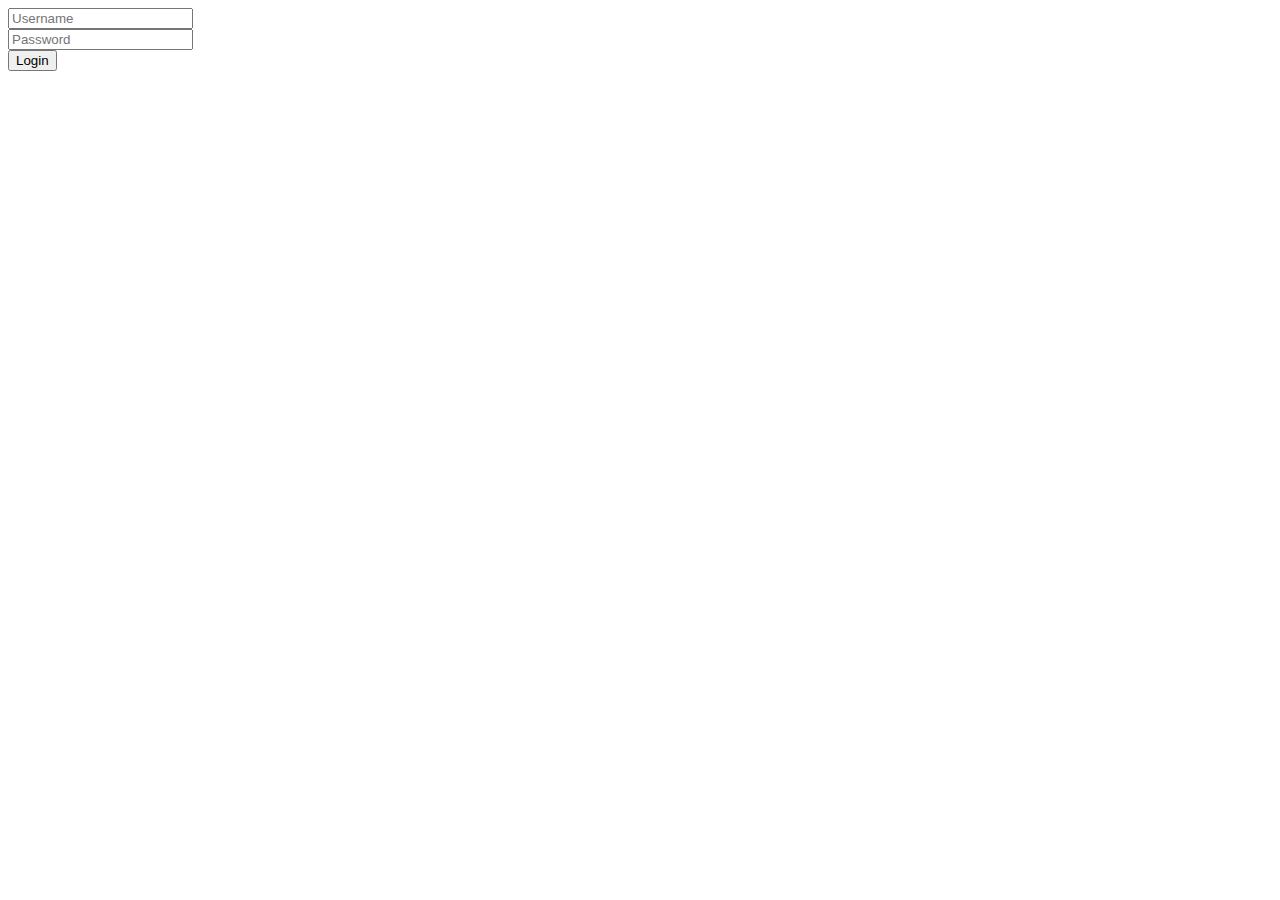
==== index.html @ 224aecdf "Changed filename to index.html" ====
<!DOCTYPE html>
<html lang="en">
<head>
    <meta charset="UTF-8">
    <title>Title</title>
</head>
<body>

<form action="#" method="post">
    <input type="text" name="username" placeholder="Username"><br>
    <input type="password" name="password" placeholder="Password"><br>
    <input type="submit" value="Login">
</form>

</body>
</html>
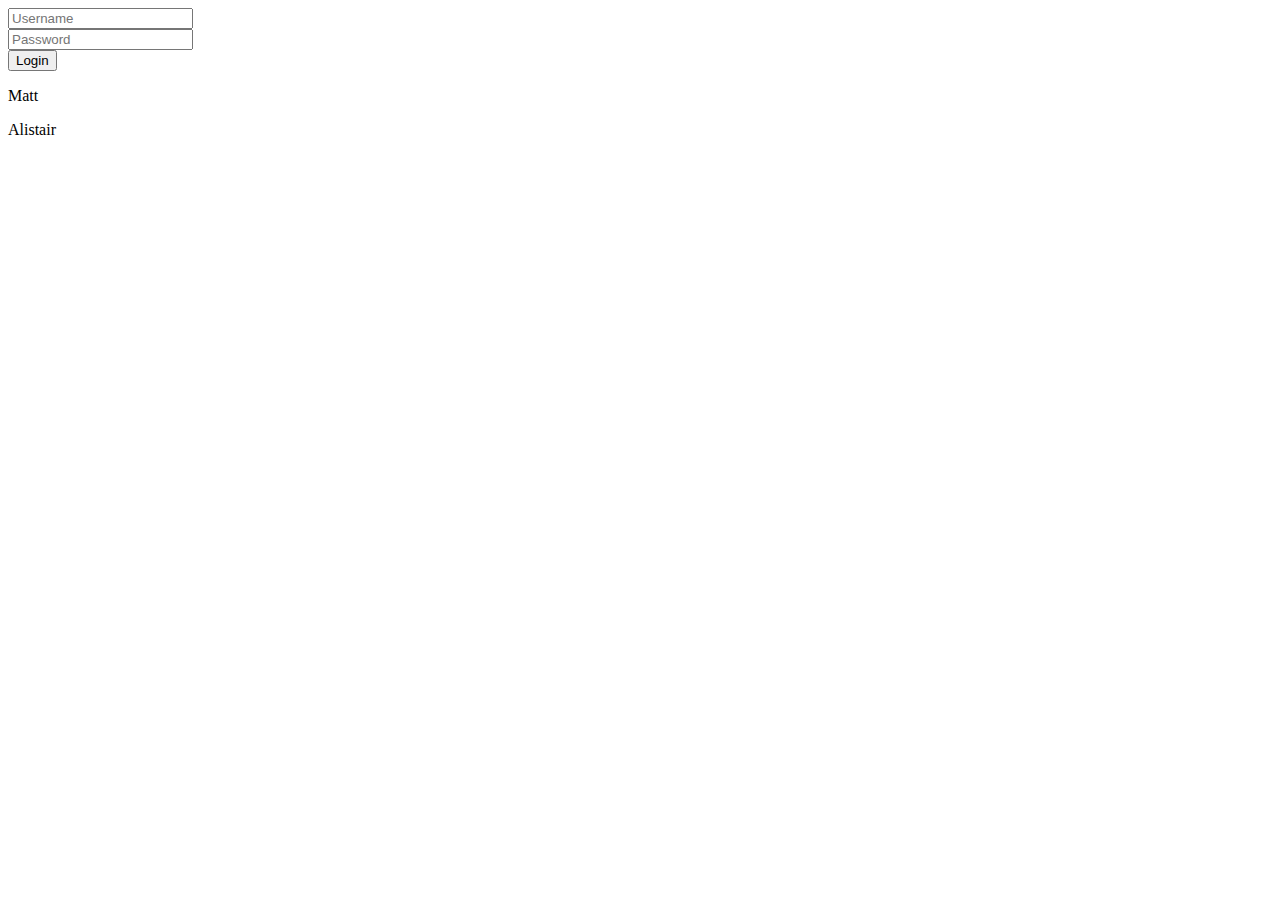
==== commit 9a6fa2b6: "Test" ====
--- a/index.html
+++ b/index.html
@@ -6,10 +6,12 @@
 </head>
 <body>
 
-<form action="#" method="post">
-    <input type="text" name="username" placeholder="Username"><br>
-    <input type="password" name="password" placeholder="Password"><br>
+<form action="action_page.php" method="post">
+    <input type="text" name="username" placeholder="Username" required><br>
+    <input type="password" name="password" placeholder="Password" required><br>
     <input type="submit" value="Login">
+    <p> Matt </p>
+    <p>Alistair </p>
 </form>
 
 </body>
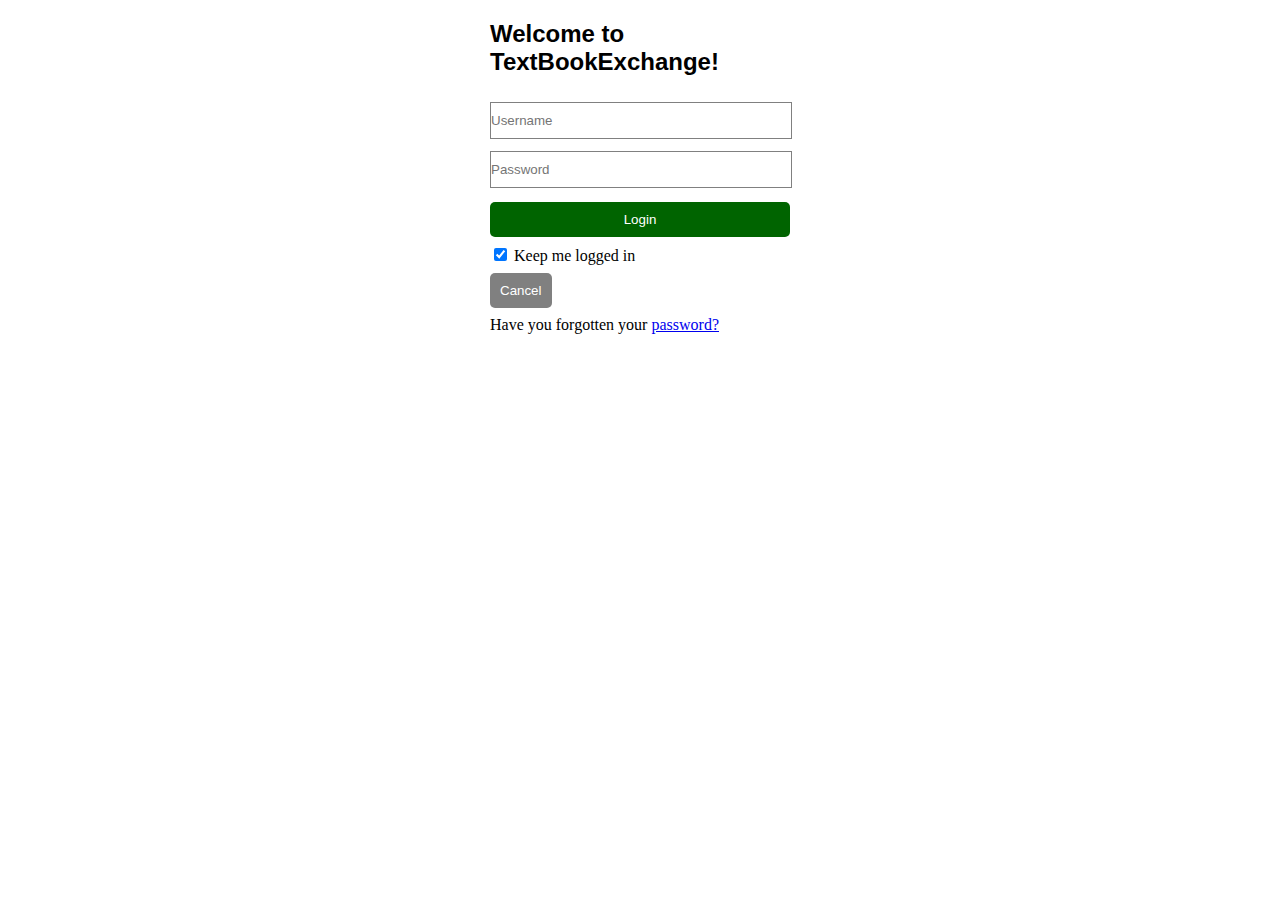
==== commit 2f814529: "Cleaned up the login page Added basic CSS" ====
--- a/index.html
+++ b/index.html
@@ -2,16 +2,24 @@
 <html lang="en">
 <head>
     <meta charset="UTF-8">
-    <title>Title</title>
+    <title>Login Page</title>
+    <link rel="stylesheet" type="text/css" href="style.css">
 </head>
 <body>
 
 <form action="action_page.php" method="post">
-    <input type="text" name="username" placeholder="Username" required><br>
-    <input type="password" name="password" placeholder="Password" required><br>
-    <input type="submit" value="Login">
-    <p> Matt </p>
-    <p>Alistair </p>
+    <div class="container">
+        <h2>Welcome to TextBookExchange!</h2>
+        <input type="text" name="username" placeholder="Username" required><br>
+        <input type="password" name="password" placeholder="Password" required><br>
+        <button type="submit">Login</button>
+        <input type="checkbox" checked="checked"> Keep me logged in
+    </div>
+
+    <div class="container">
+        <button type="button" class="cancelbutton">Cancel</button><br>
+        <span>Have you forgotten your <a href="#">password?</a></span>
+    </div>
 </form>
 
 </body>
--- a/style.css
+++ b/style.css
@@ -0,0 +1,31 @@
+button {
+    background-color: darkgreen;
+    color: white;
+    border: none;
+    border-radius: 5px;
+    width: 100%;
+    padding: 10px 10px;
+    margin: 8px 0;
+}
+
+.cancelbutton {
+    background-color: grey;
+    width: auto;
+}
+
+input[type=text], input[type=password] {
+    border: 1px solid grey;
+    width: 100%;
+    padding: 10px 0;
+    margin: 6px 0;
+}
+
+.container {
+    max-width: 300px;
+    margin-right: auto;
+    margin-left: auto;
+}
+
+h2 {
+    font-family: sans-serif;
+}